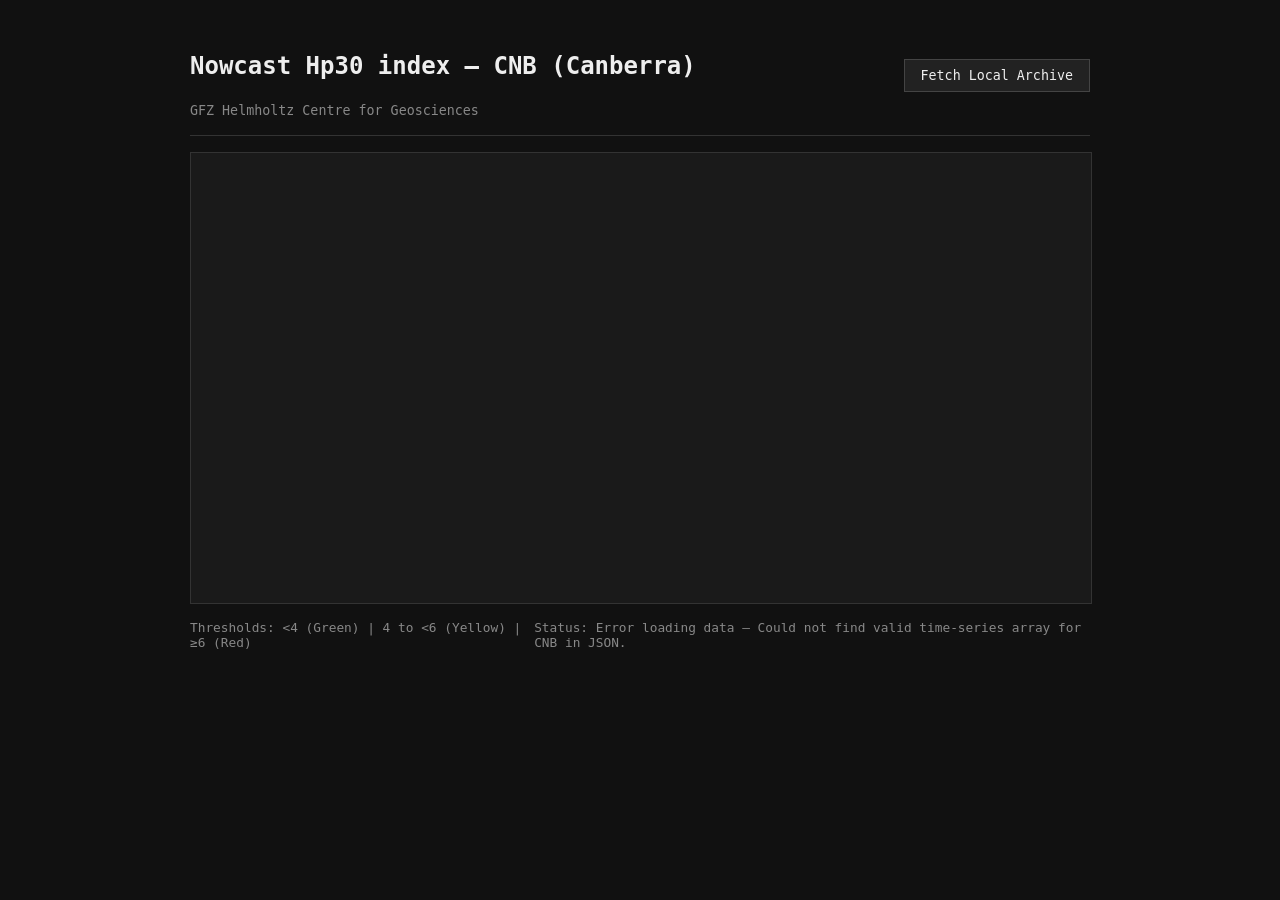
==== CNBHs30.html @ 31e9a1ac "Add files via upload New version" ====
<!DOCTYPE html>
<html lang="en">
<head>
    <meta charset="UTF-8">
    <meta name="viewport" content="width=device-width, initial-scale=1.0">
    <title>CNB Nowcast Hp30 Visualizer</title>
    <!-- Highcharts CDN -->
    <script src="https://code.highcharts.com/highcharts.js"></script>
    <script src="https://code.highcharts.com/modules/exporting.js"></script>
    <script src="https://code.highcharts.com/modules/offline-exporting.js"></script>
    <style>
        body {
            background-color: #111;
            color: #eee;
            font-family: monospace, sans-serif;
            max-width: 900px;
            margin: 2rem auto;
            padding: 0 1rem;
        }
        .header {
            display: flex;
            justify-content: space-between;
            align-items: center;
            border-bottom: 1px solid #333;
            padding-bottom: 1rem;
            margin-bottom: 1rem;
        }
        button {
            background: #222;
            color: #eee;
            border: 1px solid #444;
            padding: 0.5rem 1rem;
            cursor: pointer;
            font-family: monospace;
        }
        button:hover {
            background: #333;
        }
        #container {
            width: 100%;
            height: 450px;
            background: #1a1a1a;
            border: 1px solid #333;
        }
        .footer {
            margin-top: 1rem;
            font-size: 0.8rem;
            color: #888;
            display: flex;
            justify-content: space-between;
        }
    </style>
</head>
<body>

    <div class="header">
        <div>
            <h2>Nowcast Hp30 index — CNB (Canberra)</h2>
            <small style="color: #888;">GFZ Helmholtz Centre for Geosciences</small>
        </div>
        <div>
            <button onclick="loadData()">Fetch Local Archive</button>
        </div>
    </div>

    <div id="container"></div>

    <div class="footer">
        <span>Thresholds: &lt;4 (Green) | 4 to &lt;6 (Yellow) | &ge;6 (Red)</span>
        <span id="status">Status: Ready</span>
    </div>

    <script>
        async function loadData() {
            const statusEl = document.getElementById('status');
            statusEl.textContent = "Status: Loading data/latest.json...";

            try {
                // Fetches directly from your automated GitHub repository archive
                const response = await fetch('./data/latest.json');
                if (!response.ok) throw new Error(`HTTP error! status: ${response.status}`);
                
                const rawData = await response.json();
                parseAndRender(rawData);
                statusEl.textContent = `Status: Successfully loaded at ${new Date().toUTCString()}`;
            } catch (error) {
                console.error(error);
                statusEl.textContent = `Status: Error loading data — ${error.message}`;
            }
        }

        function parseAndRender(rawData) {
            // Locate station CNB records
            let records = null;
            if (Array.isArray(rawData)) {
                const cnb = rawData.find(item => (item.station || item.id || '').toUpperCase() === 'CNB');
                records = cnb ? (cnb.data || cnb.values) : rawData;
            } else if (rawData.stations) {
                const key = Object.keys(rawData.stations).find(k => k.toUpperCase() === 'CNB');
                records = key ? rawData.stations[key] : null;
            } else {
                records = rawData.data || rawData;
            }

            if (!Array.isArray(records)) {
                throw new Error("Could not find valid time-series array for CNB in JSON.");
            }

            let categories = [];
            let seriesData = [];

            records.forEach(entry => {
                let t = entry.time || entry.timestamp || (Array.isArray(entry) ? entry[0] : null);
                let v = entry.hs30 !== undefined ? entry.hs30 : (entry.hp30 !== undefined ? entry.hp30 : (entry.value !== undefined ? entry.value : (Array.isArray(entry) ? entry[1] : null)));

                if (t && v !== null && v !== undefined) {
                    let timeStr = new Date(t).toISOString().slice(11, 16) + ' UTC';
                    categories.push(timeStr);
                    
                    let val = parseFloat(v);
                    let color = '#22c55e'; // Green < 4
                    if (val >= 6) color = '#ef4444'; // Red >= 6
                    else if (val >= 4) color = '#eab308'; // Yellow 4-<6

                    seriesData.push({
                        y: val,
                        color: color
                    });
                }
            });

            renderHighchart(categories, seriesData);
        }

        function renderHighchart(categories, data) {
            Highcharts.chart('container', {
                chart: {
                    type: 'column',
                    backgroundColor: '#1a1a1a',
                    style: { fontFamily: 'monospace' }
                },
                title: { text: null },
                credits: { enabled: false },
                xAxis: {
                    categories: categories,
                    labels: { style: { color: '#888' } },
                    lineColor: '#333',
                    tickColor: '#333'
                },
                yAxis: {
                    min: 0,
                    max: 9,
                    tickInterval: 1,
                    title: { text: 'Hp30 index', style: { color: '#888' } },
                    gridLineColor: '#262626',
                    labels: { style: { color: '#888' } }
                },
                legend: { enabled: false },
                plotOptions: {
                    column: {
                        pointPadding: 0.05,
                        groupPadding: 0.05,
                        borderWidth: 0
                    }
                },
                tooltip: {
                    headerFormat: '<b>{point.key}</b><br/>',
                    pointFormat: 'CNB Hp30: <b>{point.y}</b>'
                },
                series: [{
                    name: 'CNB Hp30',
                    data: data
                }]
            });
        }

        // Auto-load on page open
        loadData();
    </script>
</body>
</html>
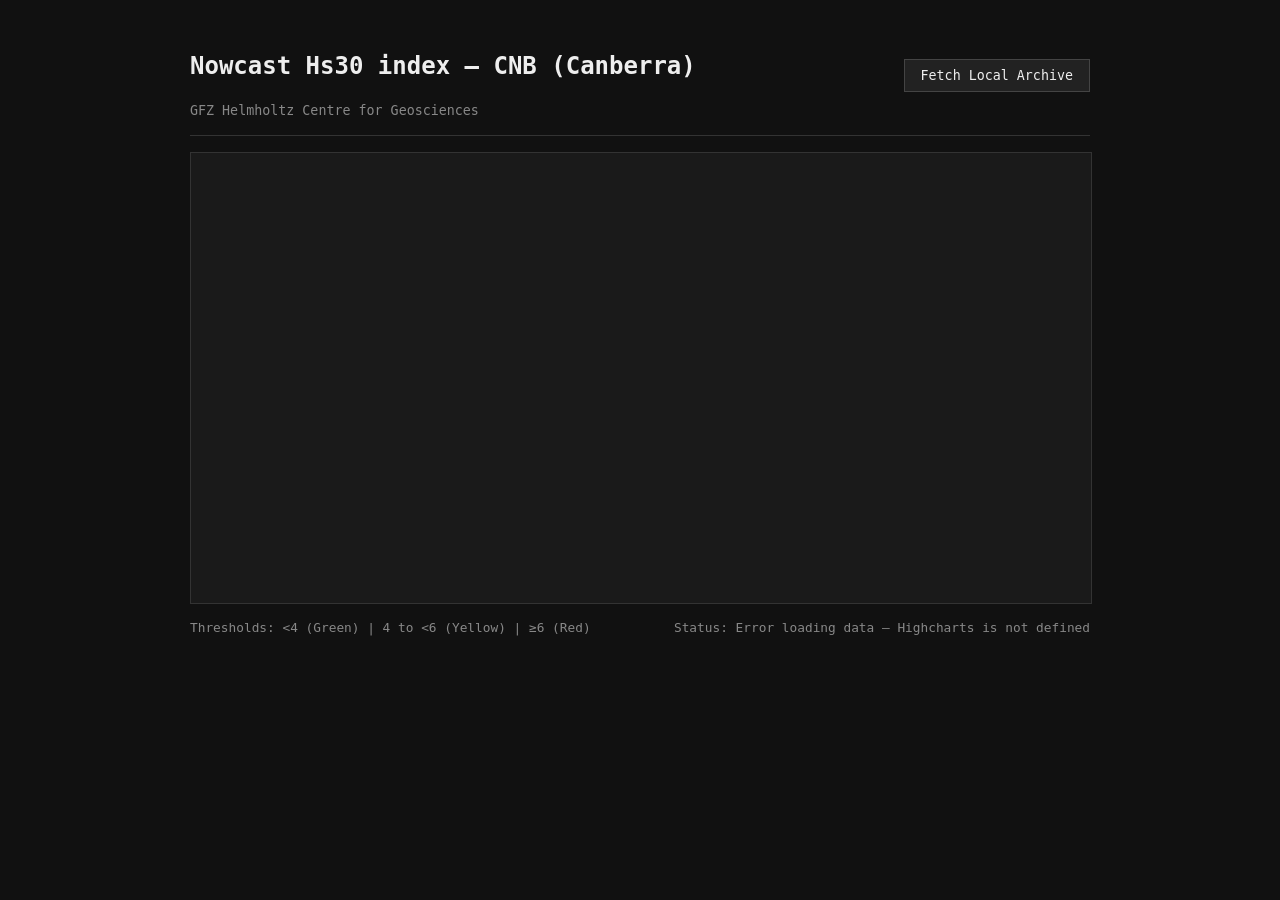
==== commit 13044c6e: "Update CNBHs30.html updated for JSON format" ====
--- a/CNBHs30.html
+++ b/CNBHs30.html
@@ -55,7 +55,7 @@
 
     <div class="header">
         <div>
-            <h2>Nowcast Hp30 index — CNB (Canberra)</h2>
+            <h2>Nowcast Hs30 index — CNB (Canberra)</h2>
             <small style="color: #888;">GFZ Helmholtz Centre for Geosciences</small>
         </div>
         <div>
@@ -76,7 +76,6 @@
             statusEl.textContent = "Status: Loading data/latest.json...";
 
             try {
-                // Fetches directly from your automated GitHub repository archive
                 const response = await fetch('./data/latest.json');
                 if (!response.ok) throw new Error(`HTTP error! status: ${response.status}`);
                 
@@ -90,31 +89,35 @@
         }
 
         function parseAndRender(rawData) {
-            // Locate station CNB records
-            let records = null;
-            if (Array.isArray(rawData)) {
-                const cnb = rawData.find(item => (item.station || item.id || '').toUpperCase() === 'CNB');
-                records = cnb ? (cnb.data || cnb.values) : rawData;
-            } else if (rawData.stations) {
-                const key = Object.keys(rawData.stations).find(k => k.toUpperCase() === 'CNB');
-                records = key ? rawData.stations[key] : null;
-            } else {
-                records = rawData.data || rawData;
+            // Find a key matching CNB (e.g., CNB_MEDIAN, CNB_MAX, or just CNB)
+            const keys = Object.keys(rawData);
+            let targetKey = keys.find(k => k.toUpperCase().startsWith('CNB_') || k.toUpperCase() === 'CNB');
+            
+            if (!targetKey && keys.length > 0) {
+                // Fallback to first available key if CNB isn't explicitly prefixed
+                targetKey = keys.find(k => k.toUpperCase().includes('CNB')) || keys[0];
             }
 
-            if (!Array.isArray(records)) {
-                throw new Error("Could not find valid time-series array for CNB in JSON.");
+            if (!targetKey || !rawData[targetKey]) {
+                throw new Error("Could not find a valid CNB data series key in the JSON payload.");
             }
+
+            const timeMap = rawData[targetKey];
+            if (typeof timeMap !== 'object' || timeMap === null) {
+                throw new Error(`Data structure for key '${targetKey}' is not a valid timestamp dictionary.`);
+            }
+
+            // Sort timestamps chronologically
+            const sortedTimestamps = Object.keys(timeMap).sort();
 
             let categories = [];
             let seriesData = [];
 
-            records.forEach(entry => {
-                let t = entry.time || entry.timestamp || (Array.isArray(entry) ? entry[0] : null);
-                let v = entry.hs30 !== undefined ? entry.hs30 : (entry.hp30 !== undefined ? entry.hp30 : (entry.value !== undefined ? entry.value : (Array.isArray(entry) ? entry[1] : null)));
-
-                if (t && v !== null && v !== undefined) {
-                    let timeStr = new Date(t).toISOString().slice(11, 16) + ' UTC';
+            sortedTimestamps.forEach(t => {
+                let v = timeMap[t];
+                if (v !== null && v !== undefined) {
+                    // Format time label to UTC HH:mm
+                    let timeStr = t.slice(11, 16) + ' UTC';
                     categories.push(timeStr);
                     
                     let val = parseFloat(v);
@@ -129,17 +132,21 @@
                 }
             });
 
-            renderHighchart(categories, seriesData);
+            renderHighchart(categories, seriesData, targetKey);
         }
 
-        function renderHighchart(categories, data) {
+        function renderHighchart(categories, data, seriesName) {
             Highcharts.chart('container', {
                 chart: {
                     type: 'column',
                     backgroundColor: '#1a1a1a',
                     style: { fontFamily: 'monospace' }
                 },
-                title: { text: null },
+                title: { 
+                    text: `Series: ${seriesName}`, 
+                    style: { color: '#888', fontSize: '12px' },
+                    align: 'left'
+                },
                 credits: { enabled: false },
                 xAxis: {
                     categories: categories,
@@ -151,7 +158,7 @@
                     min: 0,
                     max: 9,
                     tickInterval: 1,
-                    title: { text: 'Hp30 index', style: { color: '#888' } },
+                    title: { text: 'Hs30 Index', style: { color: '#888' } },
                     gridLineColor: '#262626',
                     labels: { style: { color: '#888' } }
                 },
@@ -165,10 +172,10 @@
                 },
                 tooltip: {
                     headerFormat: '<b>{point.key}</b><br/>',
-                    pointFormat: 'CNB Hp30: <b>{point.y}</b>'
+                    pointFormat: 'Value: <b>{point.y}</b>'
                 },
                 series: [{
-                    name: 'CNB Hp30',
+                    name: seriesName,
                     data: data
                 }]
             });
